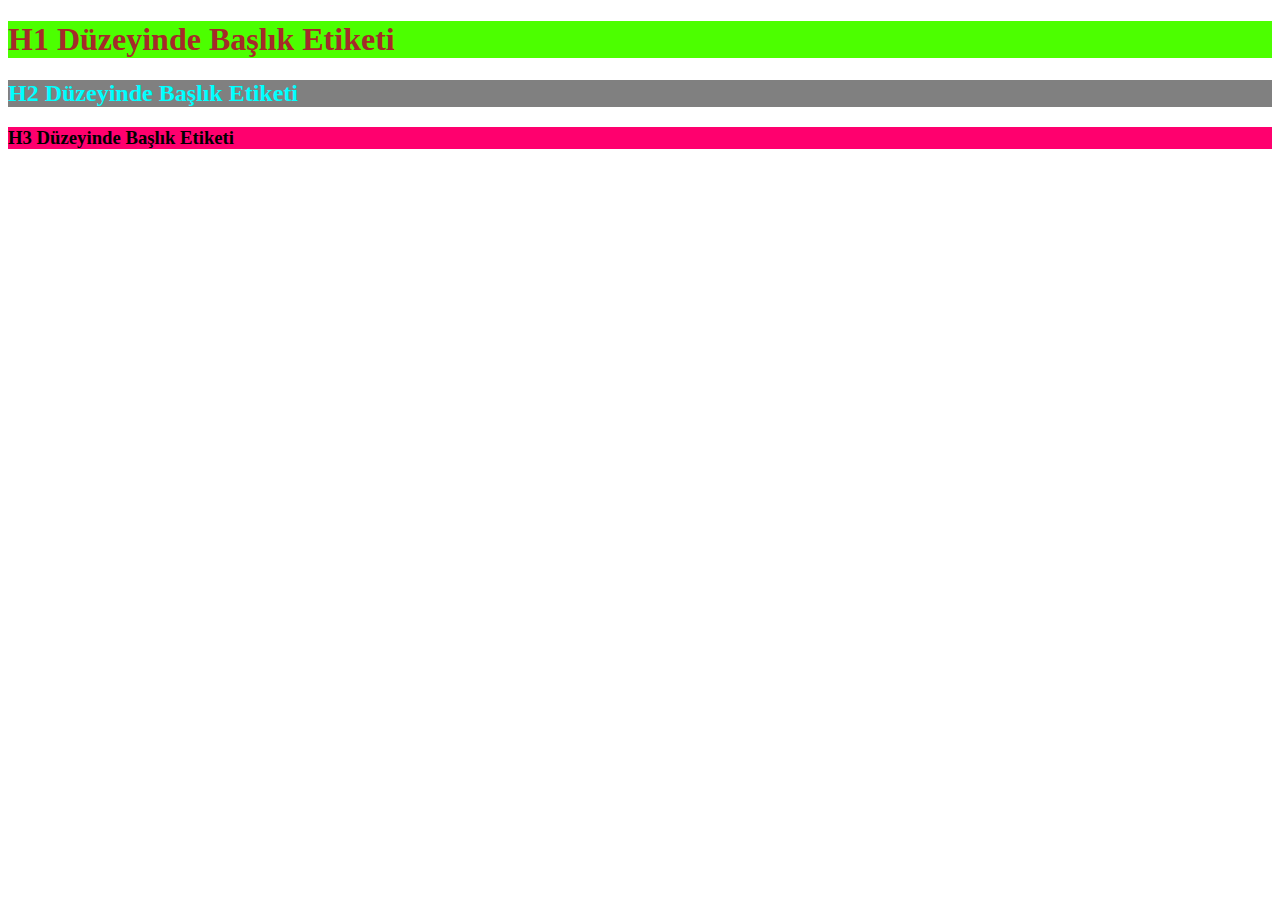
==== From_VisualStudio/CssOgrenme/CssOgrenme/indexPage.html @ 2dfa92fe "Added Css beginning" ====
﻿<!DOCTYPE html>
<html>
<head>
    <title>Css Ogreniyorum MVStudio</title>
	<meta charset="utf-8" />
    <link href="css.css" rel="stylesheet" />
</head>
<body>
    <h1> H1 Düzeyinde Başlık Etiketi</h1>
    <h2> H2 Düzeyinde Başlık Etiketi</h2>
    <h3> H3 Düzeyinde Başlık Etiketi</h3>
</body>
</html>
---- From_VisualStudio/CssOgrenme/CssOgrenme/css.css ----
﻿h1{
    background-color:#4cff00;
    color:brown;
}
h2{
    background-color:#808080;
    color:aqua
}

h3{
    background-color:#ff006e;
    color:black;
}
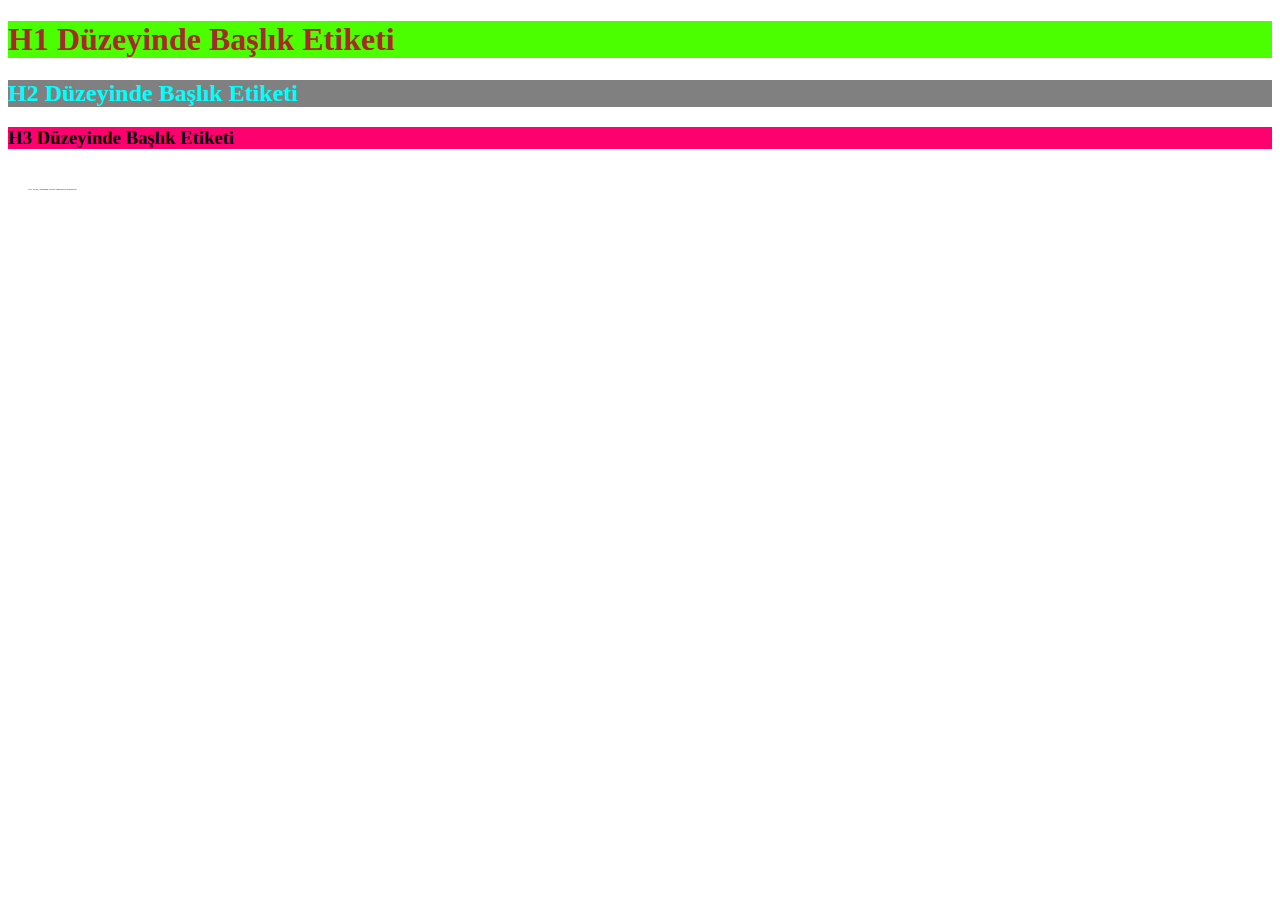
==== commit e760d8e8: "added something" ====
--- a/From_VisualStudio/CssOgrenme/CssOgrenme/indexPage.html
+++ b/From_VisualStudio/CssOgrenme/CssOgrenme/indexPage.html
@@ -9,5 +9,6 @@
     <h1> H1 Düzeyinde Başlık Etiketi</h1>
     <h2> H2 Düzeyinde Başlık Etiketi</h2>
     <h3> H3 Düzeyinde Başlık Etiketi</h3>
+    <div>Div içerir, padding etrafta boşluklar oluşturur.</div>
 </body>
 </html>
--- a/From_VisualStudio/CssOgrenme/CssOgrenme/css.css
+++ b/From_VisualStudio/CssOgrenme/CssOgrenme/css.css
@@ -11,3 +11,18 @@
     background-color:#ff006e;
     color:black;
 }
+div{
+    /*background-color:blueviolet ;*/
+/* ren birimleri 4 şekilde yazılabilir bunlar; #aa00aa, #RRGGB3, #RGB, #09F, RGB (150,178,225)
+    RGBA (150,178,225, .4)
+    RGB (%75,%50,%80) GİBİİ yazılımları var
+*/
+    background-image:url(http://lorempixel.com/output/food-q-g-640-480-1.jpg)
+    color:darkorange;
+    padding: 20px;
+    border-radius: 15px;
+    width:450px;
+    height:400px;
+    /*fon-size: 16px; px göreceli uzunluk -em değeri -ex değeri % degeri*/
+    font-size:2pt;  /* in-cm-mm-pt-pc*/    
+}